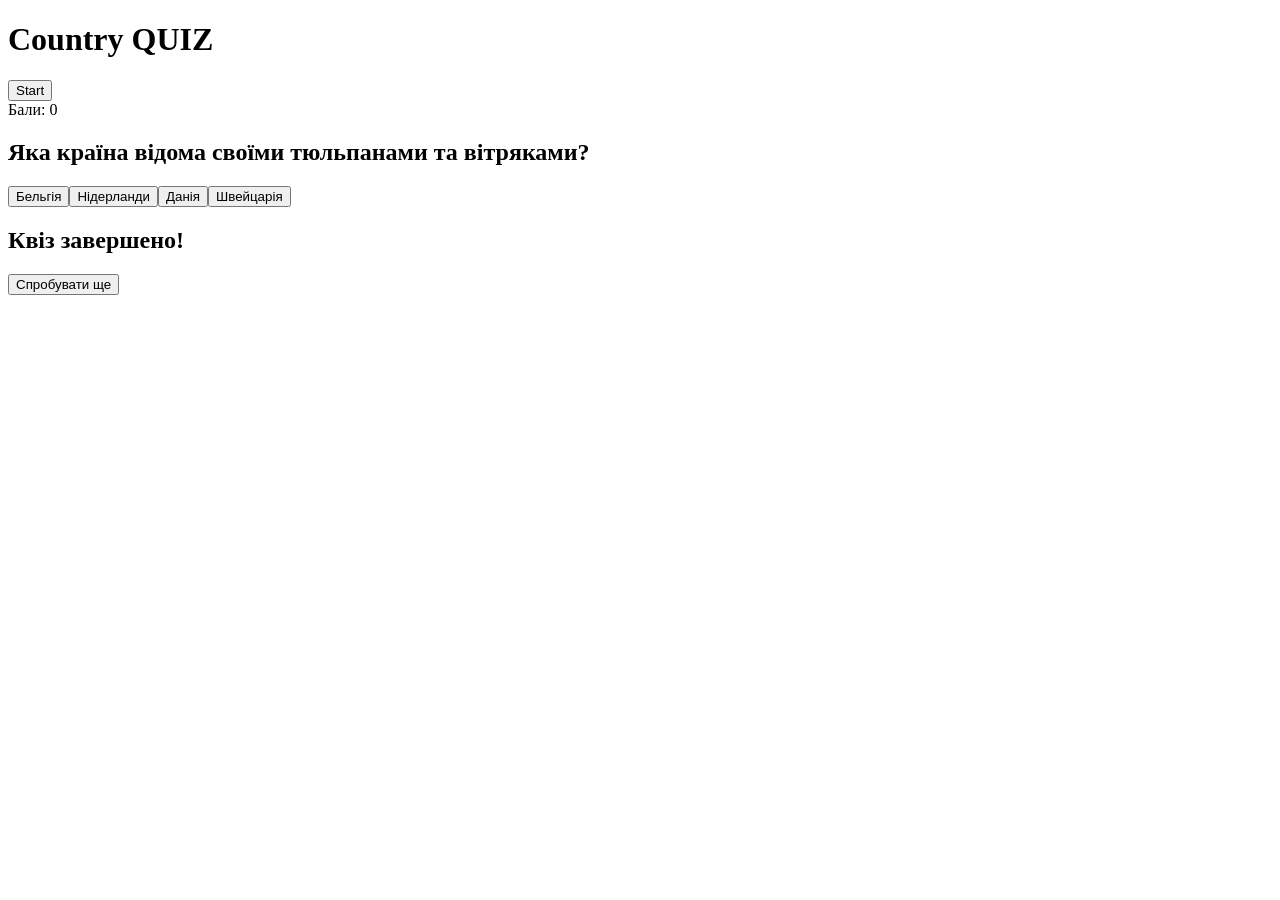
==== index.html @ 778e0d1e "Update and rename index .html to index.html" ====
<!DOCTYPE html>
<html lang="uk">
<head> <link rel="stylesheet" href="style.css"></head>
<body>

<div class="app-container">
    <div id="start-screen" class="screen">
    <h1>Сountry QUIZ</h1>
    <button id="start-btn">Start</button>
    </div>

    <div id="quiz-screen" class="screen hide">
        <div class="header">
    
    <span id="score-display">Бали: 0</span>
</div>
     
        <h2 id="question-text">Питання</h2>
        <div id="answers-container">
        </div>
    </div>
</div>
    <div id="result-screen" class="screen hide">
        <h2>Квіз завершено!</h2>
        <p id="result-text"></p>
        <button id="restart-btn">Спробувати ще</button>

    </div>

  <script src="script.js"></script>  
</body>
</html>
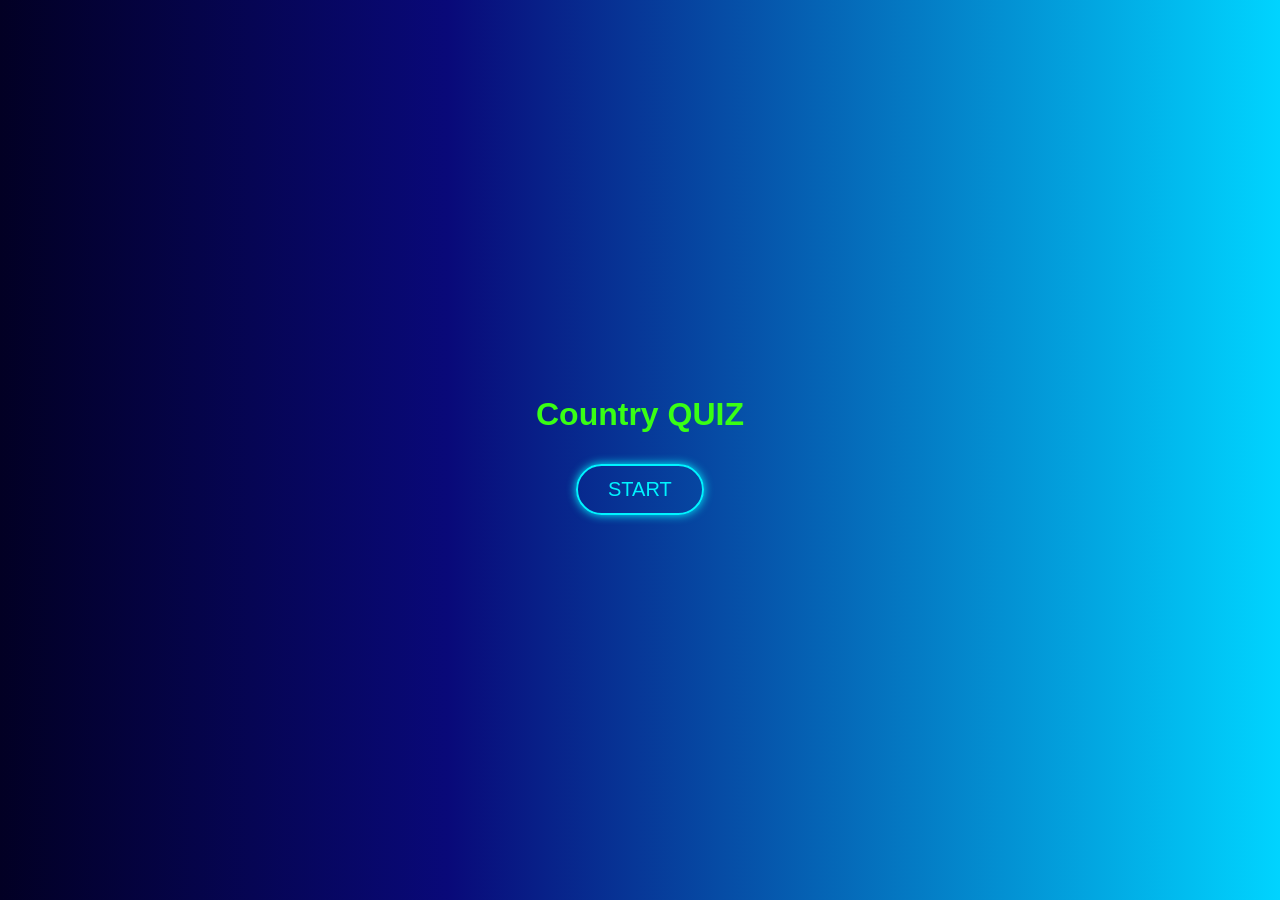
==== commit cda9ab63: "Integrate Google Analytics tracking script Added Google Analytics tracking script to the head sectio" ====
--- a/index.html
+++ b/index.html
@@ -1,6 +1,16 @@
 <!DOCTYPE html>
 <html lang="uk">
-<head> <link rel="stylesheet" href="style.css"></head>
+<head> <link rel="stylesheet" href="style.css">
+<!-- Google tag (gtag.js) -->
+<script async src="https://www.googletagmanager.com/gtag/js?id=G-2PYQ3WJS57"></script>
+<script>
+  window.dataLayer = window.dataLayer || [];
+  function gtag(){dataLayer.push(arguments);}
+  gtag('js', new Date());
+
+  gtag('config', 'G-2PYQ3WJS57');
+</script>
+</head>
 <body>
 
 <div class="app-container">
--- a/style.css
+++ b/style.css
@@ -0,0 +1,78 @@
+ 
+body {
+    font-family: 'Arial', sans-serif;
+ background: #020024;
+background: linear-gradient(90deg, rgba(2, 0, 36, 1) 0%, rgba(9, 9, 121, 1) 35%, rgba(0, 212, 255, 1) 100%);
+    color: #39FF14;
+    display: flex;
+    justify-content: center;
+    align-items: center;
+    height: 100vh;
+    margin: 0;
+   
+    
+}
+
+#question-text{
+    font-size: 30px;
+    
+}
+
+h1{
+    color: #39FF14
+    
+    
+}
+#question-text{
+    color: #39FF14
+}
+#start-btn{
+    background: transparent;
+    border: 2px solid #00f3ff;
+    color: #00f3ff;
+    padding:12px 30px;
+    font-size: 20px;
+    font-family: 'Orbitron', sans-serif;
+    border-radius: 30px;
+    cursor: pointer;
+    transition: all 0.3s;
+    text-transform: uppercase;
+    box-shadow: 0 0 10px;
+    margin-top: 10px;
+    position: relative;
+    right: -30px;
+}
+#restart-btn{
+    border-radius: 20px;
+    background-color: #0BDA51;
+    
+    
+}
+.hide{
+    display: none;
+}
+.show{
+    display: block;
+}
+.correct{
+    background-color: green;
+    
+}
+.wrong{
+    background-color: red;
+}
+button{
+    background: #0BDA51;
+    border: 2px solid #00f3ff;
+    color: white;
+    padding:10px 28px;
+    font-size: 20px;
+    font-family: 'Orbitron', sans-serif;
+    border-radius: 30px;
+    cursor: pointer;
+    transition: all 0.3s;
+    text-transform: uppercase;
+    box-shadow: 0 0 10px;
+    margin: 10px;
+    
+}
